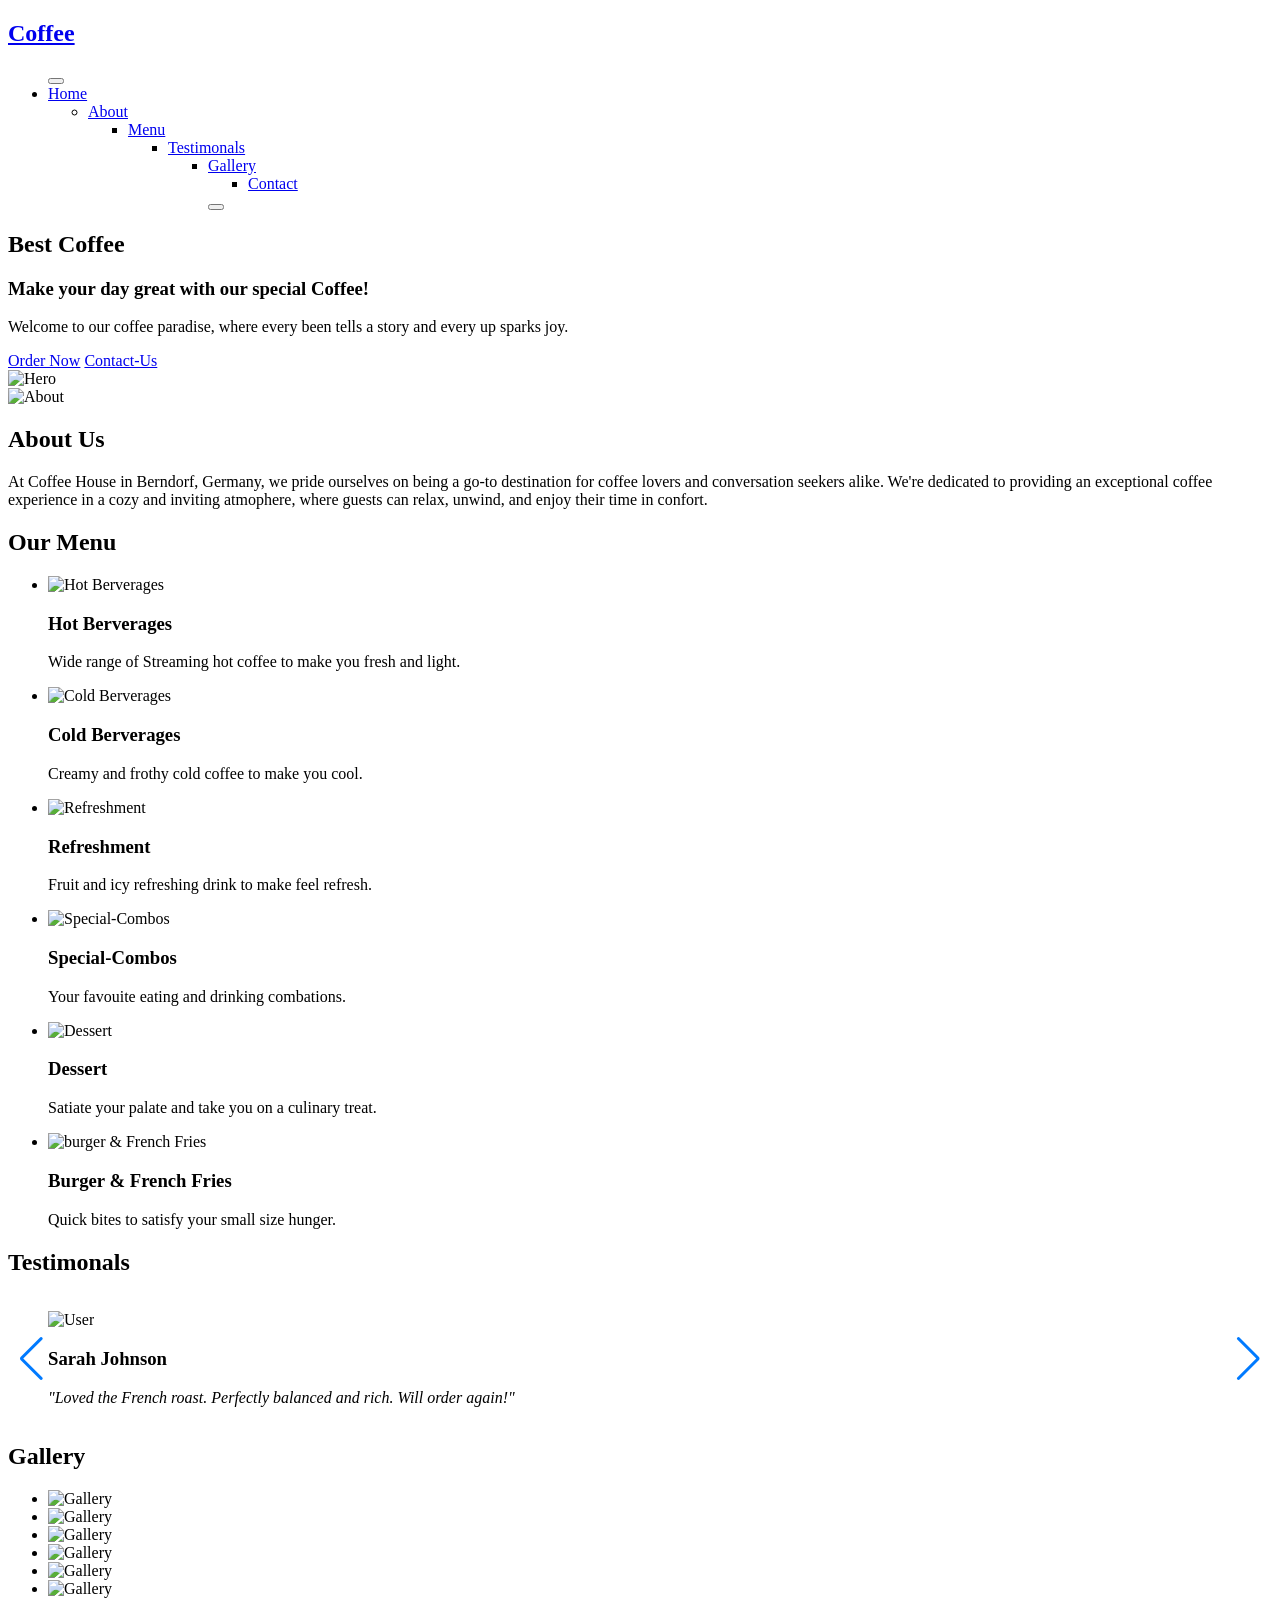
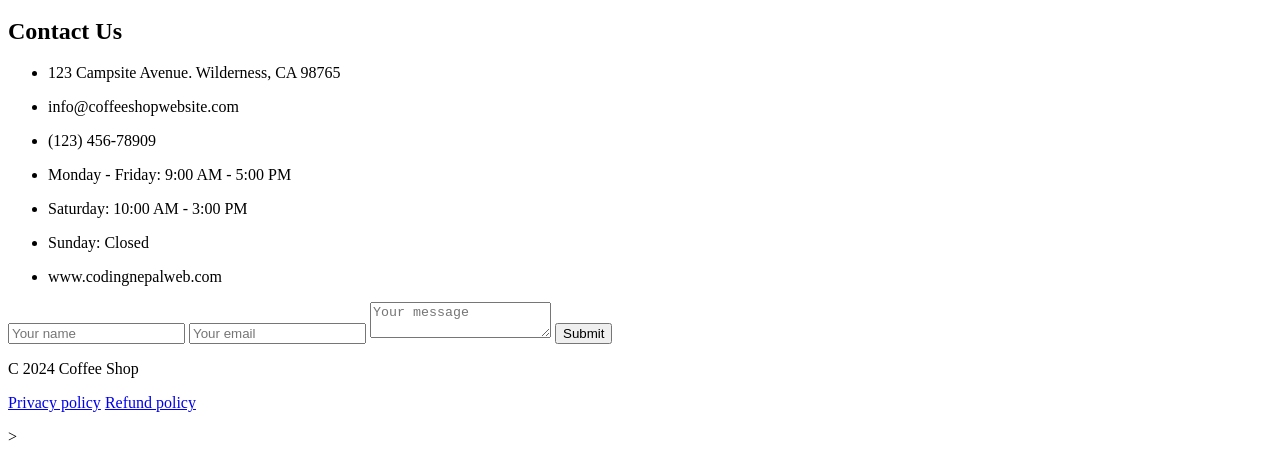
==== index.html @ 3ea76ea9 "Add files via upload" ====
<!DOCTYPE html>
<!-- Coding By CodingNepal - youtube.com/@codingnepal-->
<html lang="en">
  <head>
    <meta charest="UFC-8">
    <meta name="viewport" content="width=device-width, initial-scale=1.0">
    <title>Coffee Website CodingNepal</title>
    <!-- Linking Font Awesome for icons -->
    <link rel="stylesheet" href="https.//cdnjs.cloudflare.com/ajax/libs/font-awesome/6.6.0/css/all.min.css">
    <!--Linking Swiper CSS -->
    <link rel="stylesheet" href="https://cdn.jsdelivr.net/npm/swiper@11/swiper-bundle.min.css">
    <link rel="stylesheet" href="style.css"
</head>
<body>
    <!-- Header / Navbar -->
    <header>
      <nav class="nacbar section-content">
        <a href="#" class="nav-logo">
          <h2 class="logo-text"> Coffee</h2>
        </a>
      <ul class="nav-menu">
        <button id="menu-close-button" class="fas fa-times"></button>

        <li class="nav-item">
          <a href="#" class="nav-link">Home</a>
        </li>
      <ul class="nav-menu">
        <li class="nav-item">
          <a href="#about" class="nav-link">About</a>
        </li>
      <ul class="nav-menu">
        <li class="nav-item">
          <a href="#menu" class="nav-link">Menu</a>
        </li>  
        <ul class="nav-menu">
        <li class="nav-item">
          <a href="#testimonials" class="nav-link">Testimonals</a>
        </li>
        <ul class="nav-menu">
        <li class="nav-item">
          <a href="#gallery" class="nav-link">Gallery</a>
        </li>
        <ul class="nav-menu">
        <li class="nav-item">
          <a href="#contact" class="nav-link">Contact</a>
        </li>
      </ul>

      <button id="menu-open-button" class="fas fa-bars"></button>
      </nav>
    </header>

    <main>
      <!-- Hero section-->
       <section class="hero-section">
        <div class="second-content">
          <div class="hero-details">
            <h2 class="title">Best Coffee</h2>
            <h3 class="subtitle">Make your day great with our special Coffee!</h3>
            <p class="description">Welcome to our coffee paradise, where every been tells a story and every up sparks joy.</p>
            
            <div class="button">
              <a href="#" class="button order-now">Order Now</a>
              <a href="#" class="button contact-us">Contact-Us</a>
            </div>
          </div>
          <div class="hero-image-wrapper">
            <img src="images/coffee.jpg" alt="Hero" class="hero-image">
          </div>
        </div>
       </section>

       <!-- About section -->
       <section class="about-section" id="about">
          <div class="section-content">
            <div class="about-image-wrapper">
              <img src="images/about-image.jpg" alt="About" class="about-image">
            </div>
            <div class="about-details">
              <h2 class="section-title">About Us</h2>
              <p class="text">At Coffee House in Berndorf, Germany, we pride
              ourselves on being a go-to destination for coffee lovers and
              conversation seekers alike. We're dedicated to providing an
              exceptional coffee experience in a cozy and inviting atmophere,
              where guests can relax, unwind, and enjoy their time in confort. 
              </p>
              <div class="social-link-list">
                <a href="#" class="social-link"><i 
                  class="fa-brands fa-facebook"></i></a>
                <a href="#" class="social-link"><i 
                  class="fa-brands fa-instagram"></i></a
                <a href="#" class="social-link"><i 
                  class="fa-brands fa-twitter"></i></a>
              </div>
          </div>
        </div>
       </section>

       <!--Menu section -->
       <section class="menu-section" id="menu">
        <h2 class="section-title">Our Menu</h2>
        <div class="section-content">
          <ul class="menu-list">
            <li class="menu-item">
              <img src="images/hot-berverages.png" alt="Hot Berverages" class="menu-image">
              <div class="menu-details">
              <h3 class="name">Hot Berverages</h3>
              <p class="text">Wide range of Streaming hot coffee to make you 
              fresh and light.</p>
              </div>
            </li>
            <li class="menu-item">
              <img src="images/cold-berverages.png" alt="Cold Berverages" class="menu-image">
              <div class="menu-details">
              <h3 class="name">Cold Berverages</h3>
              <p class="text">Creamy and frothy cold coffee to make you 
              cool.</p>
              </div>
            </li>
            <li class="menu-item">
              <img src="images/refreshment.png" alt="Refreshment" class="menu-image">
              <div class="menu-details">
              <h3 class="name">Refreshment</h3>
              <p class="text">Fruit and icy refreshing drink to make feel 
              refresh.</p>
              </div>
            </li>
            <li class="menu-item">
              <img src="images/special-combo.png" alt="Special-Combos" class="menu-image">
              <div class="menu-details">
              <h3 class="name">Special-Combos</h3>
              <p class="text">Your favouite eating and drinking combations.
              </p>
              </div>
            </li>
            <li class="menu-item">
              <img src="images/desserts.png" alt="Dessert" class="menu-image">
              <div class="menu-details">
              <h3 class="name">Dessert</h3>
              <p class="text">Satiate your palate and take you on a
              culinary treat.</p>
              </div>
            </li>
            <li class="menu-item">
              <img src="images/burger-frenchfries.png" alt="burger & French Fries" class="menu-image">
              <div class="menu-details">
              <h3 class="name">Burger & French Fries</h3>
              <p class="text">Quick bites to satisfy your small size
              hunger.</p>
              </div>
            </li>
          </ul>
        </div>
       </section>

       <!--Testimonials section -->

       <section class="testimonials-section" id="testimonials">
        <h2 class="section-title">Testimonals</h2>
        <div class="section-content">
          <div class="slider-container swiper">
            <div class="slider-wrapper">
              <ul class="testimonials-list swiper-wrapper">
                <li class="testimonial swiper-slide">
                  <img src="images/user-1.jpg" alt="User" class="user-image">
                  <h3 class="name">Sarah Johnson</h3>
                  <i class="feedback">"Loved the French roast. Perfectly
                  balanced and rich. Will order again!"</i>
                </li>
                <li class="testimonial swiper-slide">
                  <img src="images/user-2.jpg" alt="User" class="user-image">
                  <h3 class="name">James Wilson</h3>
                  <i class="feedback">"Great espresso blend! Smooth and bold
                  flavor. Fast shipping too!"</i>
                </li>
                <li class="testimonial swiper-slide">
                  <img src="images/user-3.jpg" alt="User" class="user-image">
                  <h3 class="name">Michael Brown</h3>
                  <i class="feedback">"fantastic mocha flavor. Fresh and
                  aromatic. Quick shipping!"</i>
                </li>
                <li class="testimonial swiper-slide">
                  <img src="images/user-4.jpg" alt="User" class="user-image">
                  <h3 class="name">Emily Harris</h3>
                  <i class="feedback">"Excellent quality! Fresh beans and
                  quick delivery. Highly recommend."</i>
                </li>
                <li class="testimonial swiper-slide">
                  <img src="images/user-5.jpg" alt="User" class="user-image">
                  <h3 class="name">Anthony Thompson</h3>
                  <i class="feedback">"Best decaf I've tried! Smooth and
                  flavorful. Arrived promptly."</i>
                </li>
              </ul>

              <div class=" swiper-pagination"></div>
              <div class="swiper-slide-button 
              swiper-button-prev"></div>
              <div class="swiper-slide-button 
              swiper-button-next"></div>
            </div>
          </div>
        </div>
       </section>

       <!--Gallery section -->
       <section class="gallery-section" id="gallery">
        <h2 class="section-title">Gallery</h2>
        <div class="section-content">
          <ul class="gallery-list">
            <li class="gallery-item">
              <img src="images/gallery-1.jpg" alt="Gallery" 
              class="gallery-image">
            </li>
            <li class="gallery-item">
              <img src="images/gallery-2.jpg" alt="Gallery" 
              class="gallery-image">
            </li>
            <li class="gallery-item">
              <img src="images/gallery-3.jpg" alt="Gallery" 
              class="gallery-image">
            </li>
            <li class="gallery-item">
              <img src="images/gallery-4.jpg" alt="Gallery" 
              class="gallery-image">
            </li>
            <li class="gallery-item">
              <img src="images/gallery-5.jpg" alt="Gallery" 
              class="gallery-image">
            <li class="gallery-item">
              <img src="images/gallery-6.jpg" alt="Gallery" 
              class="gallery-image">
            </li>
            </li>
          </ul>
        </div>
       </section>

       <!--Contact section -->
       <section class="contact-section" id="contact">
        <h2 class="section-title">Contact Us</h2>
        <div class="section-content">
          <ul class="contact-info-list">
            <li class="contact-info">
              <i class="fa-solid fa-location-crosshairs"></i>
              <p>123 Campsite Avenue. Wilderness, CA 98765</p>
            </li>
            <li class="contact-info">
              <i class="fa-regular fa-envelope"></i>
              <p>info@coffeeshopwebsite.com</p>
            </li>
            <li class="contact-info">
              <i class="fa-solid fa-phone"></i>
              <p>(123) 456-78909</p>
            </li>
            <li class="contact-info">
              <i class="fa-regular fa-clock"></i>
              <p>Monday - Friday: 9:00 AM - 5:00 PM</p>
            </li>
            <li class="contact-info">
              <i class="fa-regular fa-clock"></i>
              <p>Saturday: 10:00 AM - 3:00 PM</p>
            </li>
            <li class="contact-info">
              <i class="fa-regular fa-clock"></i>
              <p>Sunday: Closed</p>
            </li>
            <li class="contact-info">
              <i class="fa-solid fa-globe"></i>
              <p>www.codingnepalweb.com</p>
            </li>
          </ul>

          <form action="#" class="contact-form">
            <input type="text" placeholder="Your name" class="form-input" 
            required>
            <input type="email"placeholder="Your email" class="form-input" 
            required>
            <textarea placeholder="Your message" class="form-input" 
            required></textarea>
            <button class="submit-button">Submit</button>
          </form>

        </div>
       </section>

       <!--Footer section -->
       <footer class="footer-section">
         <div class="second-content">
          <p class="copyright-text">C 2024 Coffee Shop</p>

          
            <div class="social-link-list">
                <a href="#" class="social-link"><i class="fa-brands fa-facebook"></i></a>
                <a href="#" class="social-link"><i class="fa-brands fa-instagram"></i></a
                <a href="#" class="social-link"><i class="fa-brands fa-twitter"></i></a>
              </div>

              <p class="policy-text">
                <a href="#" class="policy-text">Privacy policy</a>
                <span class="separator"></span>
                <a href="#" class="policy-text">Refund policy</a>
              </p>
          </div>
         </div>
       ></footer>

    </main>

    <!--Linking Swiper script -->
    <script src="https://cdn.jsdelivr.net/npm/swiper@11/swiper-bundle.min.js"></script>

    <!--Linking custom script -->
    <script scr="script.js"></script>
  </body>
</html>
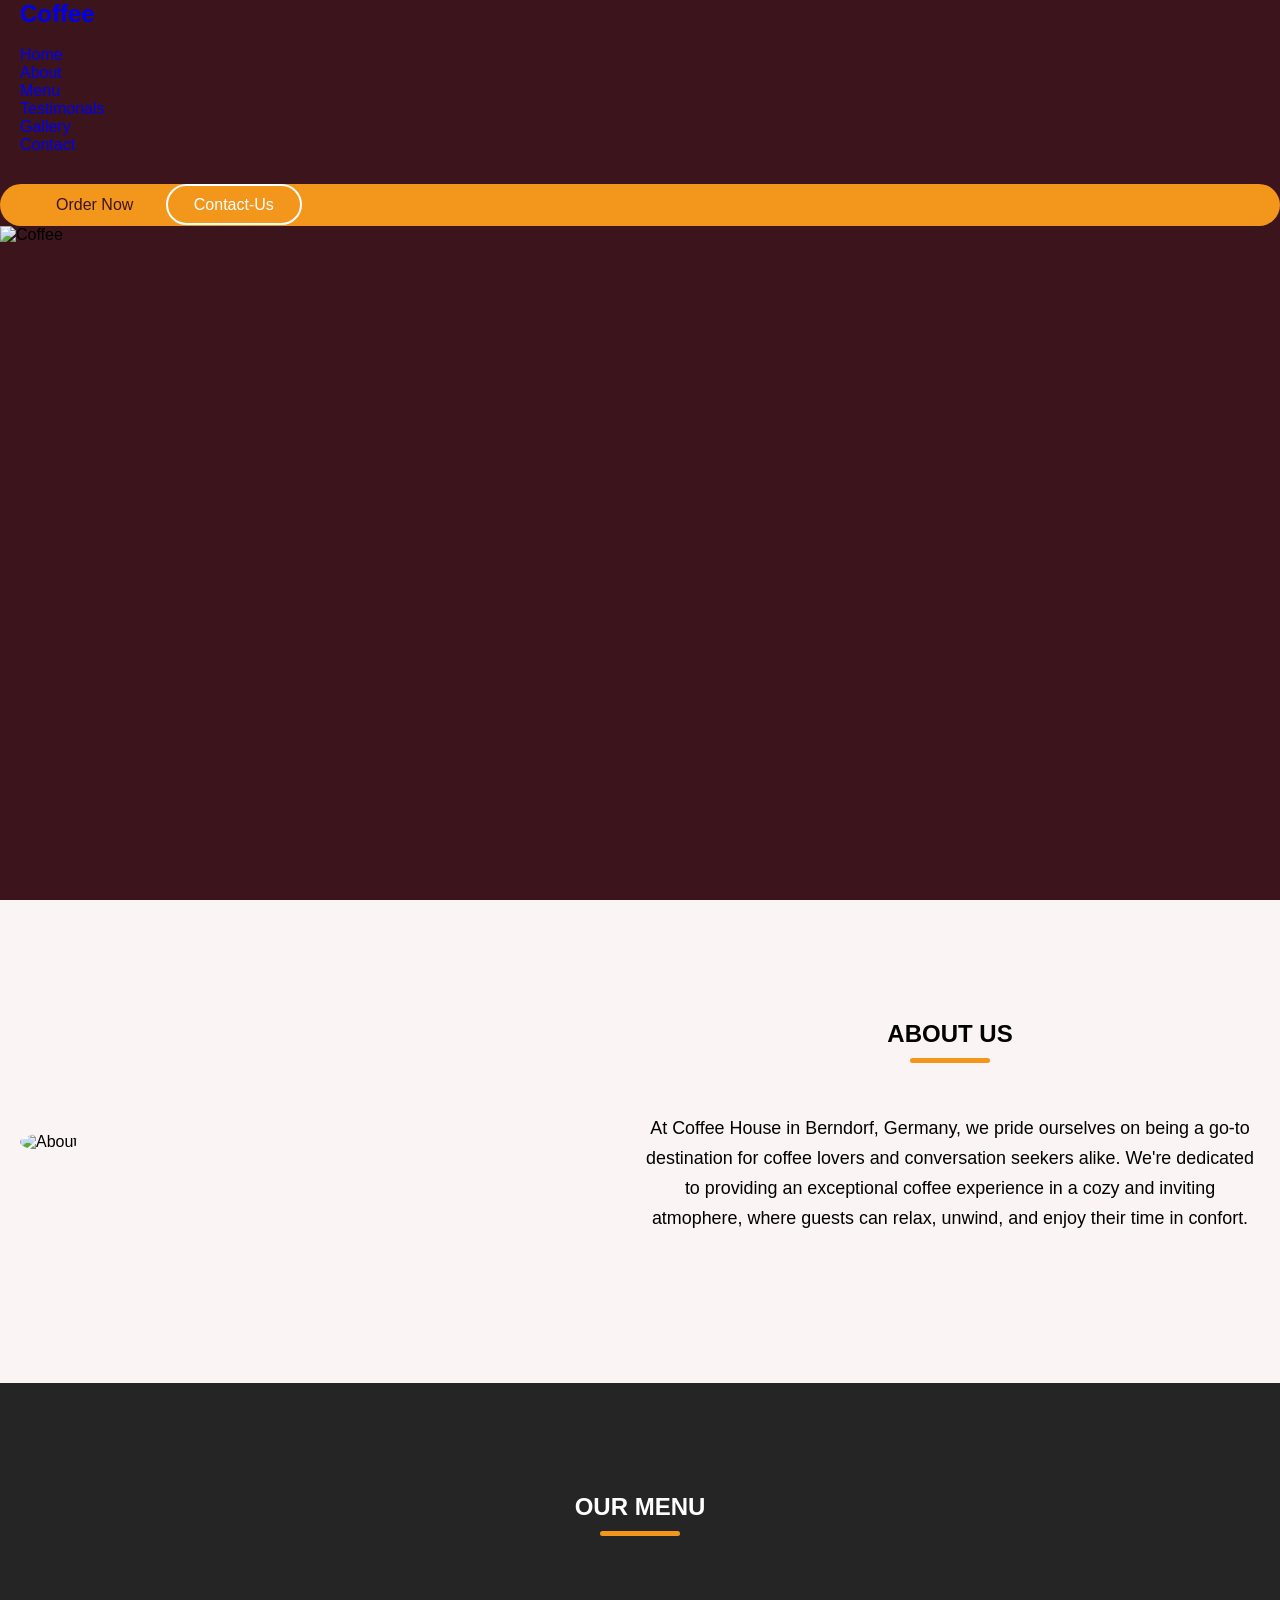
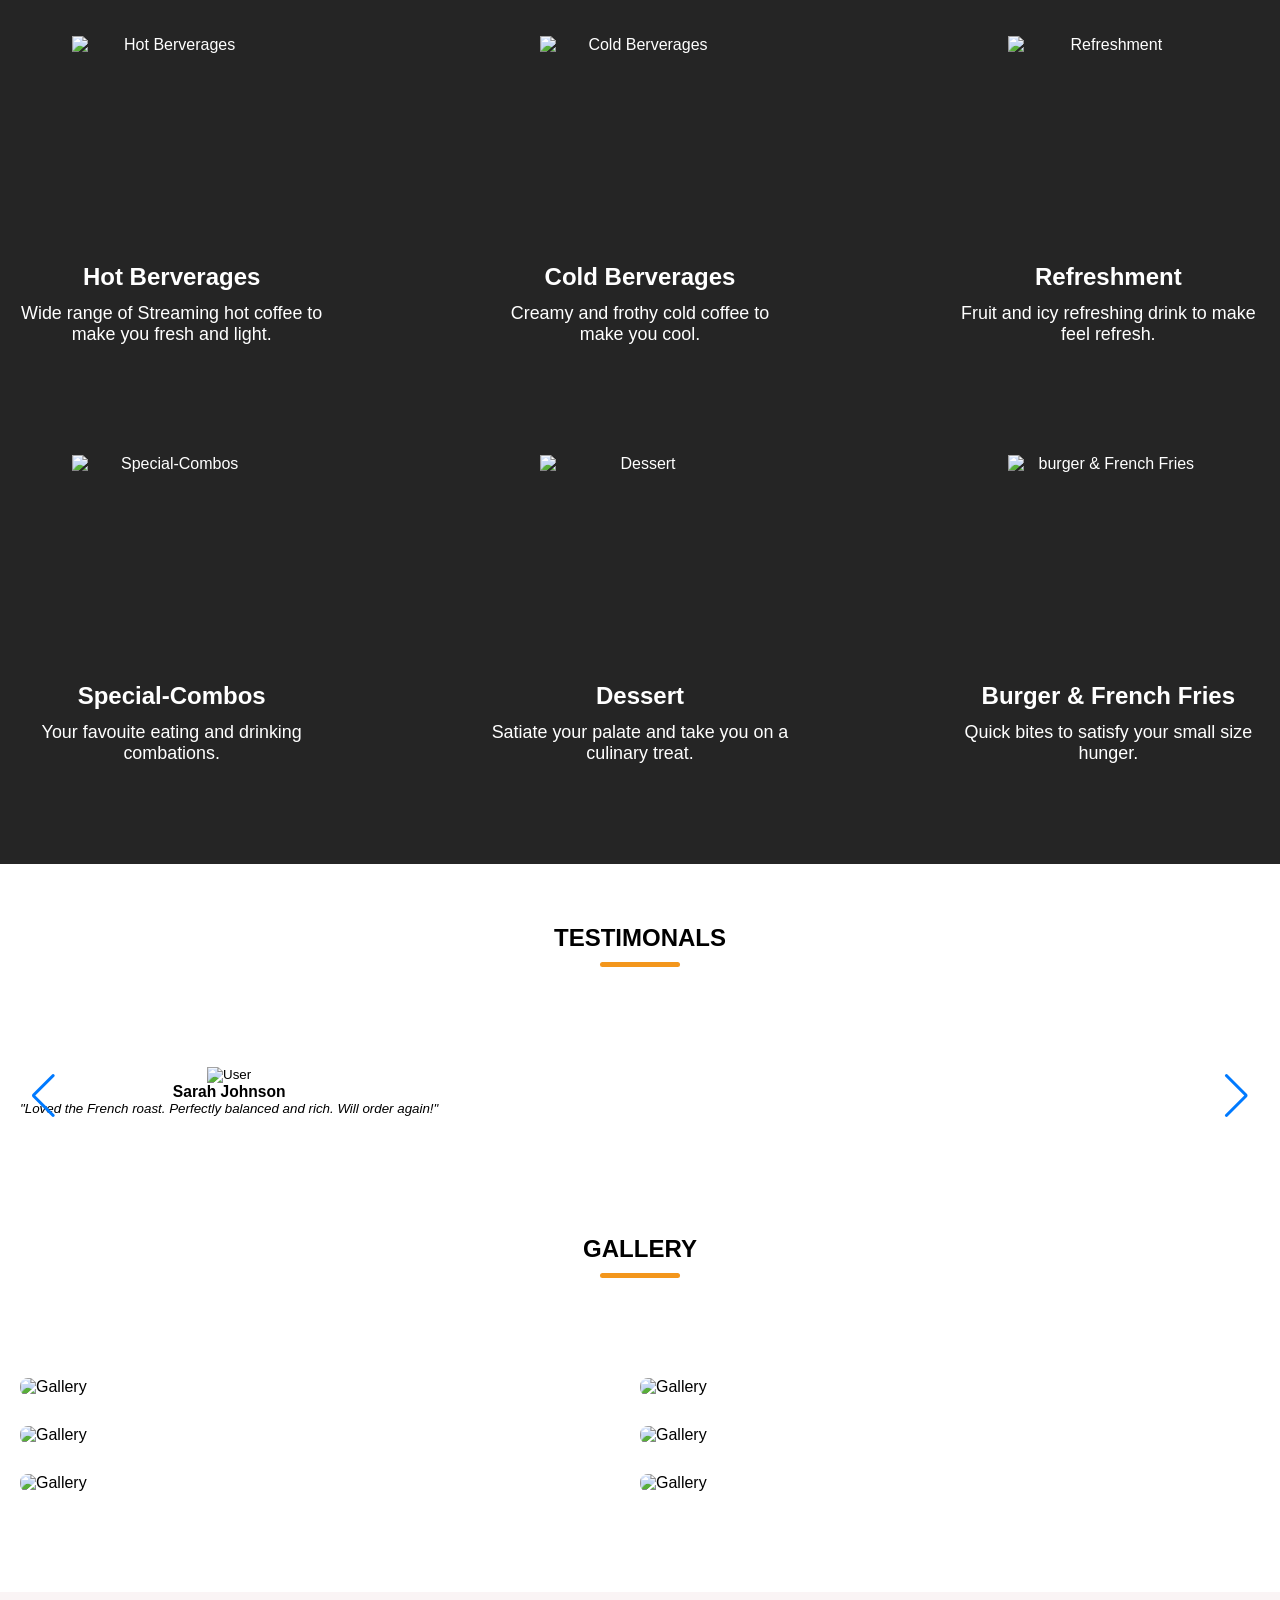
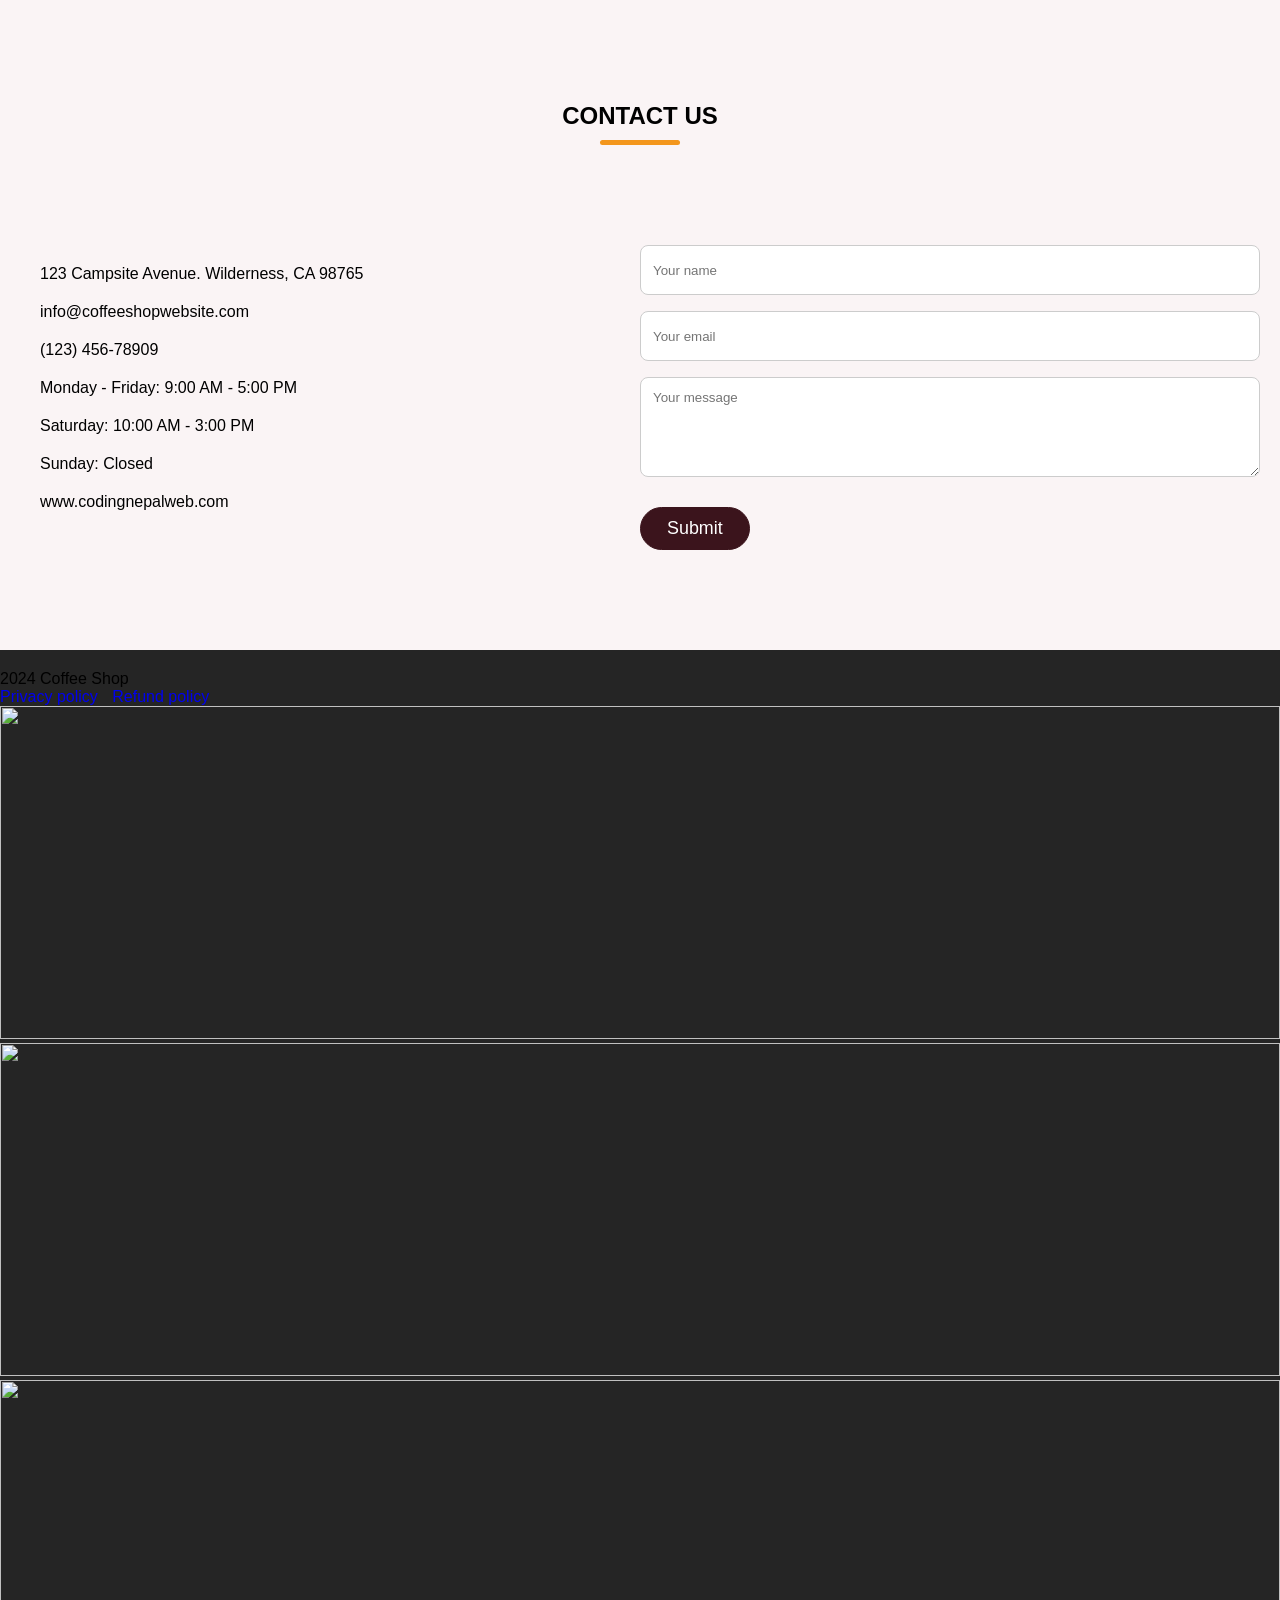
==== commit e335157d: "Add files via upload" ====
--- a/index.html
+++ b/index.html
@@ -10,6 +10,7 @@
     <!--Linking Swiper CSS -->
     <link rel="stylesheet" href="https://cdn.jsdelivr.net/npm/swiper@11/swiper-bundle.min.css">
     <link rel="stylesheet" href="style.css"
+
 </head>
 <body>
     <!-- Header / Navbar -->
@@ -65,7 +66,8 @@
             </div>
           </div>
           <div class="hero-image-wrapper">
-            <img src="images/coffee.jpg" alt="Hero" class="hero-image">
+            <img src="https://tse4.mm.bing.net/th/id/OIP.BsAEX01GIupJImhSEhtd5AHaHa?r=0&rs=1&pid=ImgDetMain&o=7&rm=3" alt="Coffee" width="500" height="333">
+            
           </div>
         </div>
        </section>
@@ -74,7 +76,7 @@
        <section class="about-section" id="about">
           <div class="section-content">
             <div class="about-image-wrapper">
-              <img src="images/about-image.jpg" alt="About" class="about-image">
+              <img src="https://static.vecteezy.com/system/resources/previews/029/299/658/large_2x/morning-vibes-in-cafe-group-of-young-people-drinking-coffee-and-discussing-something-while-standing-at-bar-counter-generative-ai-photo.jpg" alt="About" class="about-image">
             </div>
             <div class="about-details">
               <h2 class="section-title">About Us</h2>
@@ -102,7 +104,7 @@
         <div class="section-content">
           <ul class="menu-list">
             <li class="menu-item">
-              <img src="images/hot-berverages.png" alt="Hot Berverages" class="menu-image">
+              <img src="https://th.bing.com/th/id/OIP.OrcJMj4KxWAnFJK9ixX3UAHaEO?w=303&h=180&c=7&r=0&o=7&dpr=1.3&pid=1.7&rm=3" alt="Hot Berverages" class="menu-image">
               <div class="menu-details">
               <h3 class="name">Hot Berverages</h3>
               <p class="text">Wide range of Streaming hot coffee to make you 
@@ -110,7 +112,7 @@
               </div>
             </li>
             <li class="menu-item">
-              <img src="images/cold-berverages.png" alt="Cold Berverages" class="menu-image">
+              <img src="https://th.bing.com/th/id/OIP.kDmQo64TmxwMddbwo-95PwHaEG?w=292&h=180&c=7&r=0&o=7&dpr=1.3&pid=1.7&rm=3" alt="Cold Berverages" class="menu-image">
               <div class="menu-details">
               <h3 class="name">Cold Berverages</h3>
               <p class="text">Creamy and frothy cold coffee to make you 
@@ -118,7 +120,7 @@
               </div>
             </li>
             <li class="menu-item">
-              <img src="images/refreshment.png" alt="Refreshment" class="menu-image">
+              <img src="https://tse2.mm.bing.net/th/id/OIP.-t0_IfzmYcefXdgZXe8YBQHaFW?rs=1&pid=ImgDetMain&o=7&rm=3" alt="Refreshment" alt="Refreshment" class="menu-image">
               <div class="menu-details">
               <h3 class="name">Refreshment</h3>
               <p class="text">Fruit and icy refreshing drink to make feel 
@@ -126,7 +128,7 @@
               </div>
             </li>
             <li class="menu-item">
-              <img src="images/special-combo.png" alt="Special-Combos" class="menu-image">
+              <img src="https://tse1.mm.bing.net/th/id/OIP.JYkgziMbslXfRWqP4Nc28AHaGV?rs=1&pid=ImgDetMain&o=7&rm=3" alt="Special-Combos" class="menu-image">
               <div class="menu-details">
               <h3 class="name">Special-Combos</h3>
               <p class="text">Your favouite eating and drinking combations.
@@ -134,7 +136,7 @@
               </div>
             </li>
             <li class="menu-item">
-              <img src="images/desserts.png" alt="Dessert" class="menu-image">
+              <img src="https://tse2.mm.bing.net/th/id/OIP.r5GD82MJayo3_i0wrrkbMQHaHa?rs=1&pid=ImgDetMain&o=7&rm=3" alt="Dessert" alt="Dessert" class="menu-image">
               <div class="menu-details">
               <h3 class="name">Dessert</h3>
               <p class="text">Satiate your palate and take you on a
@@ -142,7 +144,7 @@
               </div>
             </li>
             <li class="menu-item">
-              <img src="images/burger-frenchfries.png" alt="burger & French Fries" class="menu-image">
+              <img src="https://tse2.mm.bing.net/th/id/OIP.yaSe7naI2Qbjn_NGz5oyOAHaE8?rs=1&pid=ImgDetMain&o=7&rm=3" alt="burger & French Fries" class="menu-image">
               <div class="menu-details">
               <h3 class="name">Burger & French Fries</h3>
               <p class="text">Quick bites to satisfy your small size
@@ -162,31 +164,33 @@
             <div class="slider-wrapper">
               <ul class="testimonials-list swiper-wrapper">
                 <li class="testimonial swiper-slide">
-                  <img src="images/user-1.jpg" alt="User" class="user-image">
+                  <button>
+                  <img src="https://tse4.mm.bing.net/th/id/OIP.p-AgBzn4OMkECTCJbT_-gAHaHa?cb=thfvnextfalcon2&rs=1&pid=ImgDetMain&o=7&rm=3" alt="User" class="user-image">
                   <h3 class="name">Sarah Johnson</h3>
                   <i class="feedback">"Loved the French roast. Perfectly
                   balanced and rich. Will order again!"</i>
-                </li>
-                <li class="testimonial swiper-slide">
-                  <img src="images/user-2.jpg" alt="User" class="user-image">
+                  </button>
+                </li>
+                <li class="testimonial swiper-slide">
+                  <img src="https://thfvnext.bing.com/th/id/OIP.pg2xjpmTviCWIii0HTaSUwHaIy?o=7&cb=thfvnextfalcon2rm=3&rs=1&pid=ImgDetMain&o=7&rm=3" alt="User" class="user-image">
                   <h3 class="name">James Wilson</h3>
                   <i class="feedback">"Great espresso blend! Smooth and bold
                   flavor. Fast shipping too!"</i>
                 </li>
                 <li class="testimonial swiper-slide">
-                  <img src="images/user-3.jpg" alt="User" class="user-image">
+                  <img src="https://thfvnext.bing.com/th/id/OIP.VKIBkjE4q2uXQarWYdHolAHaHa?o=7&cb=thfvnextfalcon2rm=3&rs=1&pid=ImgDetMain&o=7&rm=3" alt="User" class="user-image">
                   <h3 class="name">Michael Brown</h3>
                   <i class="feedback">"fantastic mocha flavor. Fresh and
                   aromatic. Quick shipping!"</i>
                 </li>
                 <li class="testimonial swiper-slide">
-                  <img src="images/user-4.jpg" alt="User" class="user-image">
+                  <img src="https://thfvnext.bing.com/th/id/OIP.e06aGQtu4V_enT1rLjGM7wHaH0?w=178&h=187&c=7&r=0&o=7&cb=thfvnextfalcon2&dpr=1.3&pid=1.7&rm=3" alt="User" class="user-image">
                   <h3 class="name">Emily Harris</h3>
                   <i class="feedback">"Excellent quality! Fresh beans and
                   quick delivery. Highly recommend."</i>
                 </li>
                 <li class="testimonial swiper-slide">
-                  <img src="images/user-5.jpg" alt="User" class="user-image">
+                  <img src="https://tse4.mm.bing.net/th/id/OIP.NmWU0w_mzK51fGNrieAlxwHaD4?cb=thfvnextfalcon2&rs=1&pid=ImgDetMain&o=7&rm=3" alt="User" class="user-image">
                   <h3 class="name">Anthony Thompson</h3>
                   <i class="feedback">"Best decaf I've tried! Smooth and
                   flavorful. Arrived promptly."</i>
@@ -209,26 +213,27 @@
         <div class="section-content">
           <ul class="gallery-list">
             <li class="gallery-item">
-              <img src="images/gallery-1.jpg" alt="Gallery" 
-              class="gallery-image">
-            </li>
-            <li class="gallery-item">
-              <img src="images/gallery-2.jpg" alt="Gallery" 
-              class="gallery-image">
-            </li>
-            <li class="gallery-item">
-              <img src="images/gallery-3.jpg" alt="Gallery" 
-              class="gallery-image">
-            </li>
-            <li class="gallery-item">
-              <img src="images/gallery-4.jpg" alt="Gallery" 
-              class="gallery-image">
-            </li>
-            <li class="gallery-item">
-              <img src="images/gallery-5.jpg" alt="Gallery" 
-              class="gallery-image">
-            <li class="gallery-item">
-              <img src="images/gallery-6.jpg" alt="Gallery" 
+              <img src="https://th.bing.com/th/id/OIP.OrcJMj4KxWAnFJK9ixX3UAHaEO?w=303&h=180&c=7&r=0&o=7&dpr=1.3&pid=1.7&rm=3" alt="Gallery" 
+              class="gallery-image">
+            </li>
+            <li class="gallery-item">
+              <img src="https://th.bing.com/th/id/OIP.kDmQo64TmxwMddbwo-95PwHaEG?w=292&h=180&c=7&r=0&o=7&dpr=1.3&pid=1.7&rm=3" alt="Gallery" 
+              class="gallery-image">
+            </li>
+            <li class="gallery-item">
+              <img src="https://tse2.mm.bing.net/th/id/OIP.-t0_IfzmYcefXdgZXe8YBQHaFW?rs=1&pid=ImgDetMain&o=7&rm=3" alt="Gallery" 
+              class="gallery-image">
+            </li>
+            <li class="gallery-item">
+
+              <img src="https://tse1.mm.bing.net/th/id/OIP.JYkgziMbslXfRWqP4Nc28AHaGV?rs=1&pid=ImgDetMain&o=7&rm=3" alt="Gallery" 
+              class="gallery-image">
+            </li>
+            <li class="gallery-item">
+              <img src="https://tse2.mm.bing.net/th/id/OIP.r5GD82MJayo3_i0wrrkbMQHaHa?rs=1&pid=ImgDetMain&o=7&rm=3" alt="Gallery" 
+              class="gallery-image">
+            <li class="gallery-item">
+              <img src="https://tse2.mm.bing.net/th/id/OIP.yaSe7naI2Qbjn_NGz5oyOAHaE8?rs=1&pid=ImgDetMain&o=7&rm=3" alt="Gallery" 
               class="gallery-image">
             </li>
             </li>
@@ -287,7 +292,7 @@
        <!--Footer section -->
        <footer class="footer-section">
          <div class="second-content">
-          <p class="copyright-text">C 2024 Coffee Shop</p>
+          <p class="copyright-text"> 2024 Coffee Shop</p>
 
           
             <div class="social-link-list">
@@ -301,9 +306,14 @@
                 <span class="separator"></span>
                 <a href="#" class="policy-text">Refund policy</a>
               </p>
+
+              <img src="https://thfvnext.bing.com/th/id/OIP.7My9Mg_dkUAAdiVjdbugkgHaHP?o=7&cb=thfvnextfalcon2rm=3&rs=1&pid=ImgDetMain&o=7&rm=3" width="500" height="333">
+              <img src="https://thfvnext.bing.com/th/id/OIP.TdXbfe01gdovR6B98sQb_AHaHa?o=7&cb=thfvnextfalcon2rm=3&rs=1&pid=ImgDetMain&o=7&rm=3" width="500" height="333">
+              <img src="https://tse2.mm.bing.net/th/id/OIP.AK4cDs9bNDDWCTbp3l3eIAHaIG?cb=thfvnextfalcon2&rs=1&pid=ImgDetMain&o=7&rm=3" width="500" height="333">
+
           </div>
          </div>
-       ></footer>
+       </footer>
 
     </main>
 
--- a/style.css
+++ b/style.css
@@ -0,0 +1,633 @@
+/* Importing Google fonts */
+@import url('https://fonts.googleapis.com/css2?family=Miniver&display=swap');
+
+* {
+    margin: 0;
+    padding: 0;
+    box-sizing: border-box;
+    font-family: "Poppins", sans-serif;
+}
+
+:root {
+ /* Colors */
+ --white-color: #fff;   
+ --dark-color: #252525;
+ --primary-color: #3b141c;
+ --secondary-color: #f3961c;
+ --light-pink-color: #faf4f5;
+ --medium-gray-color: #ccc;
+
+ /* Font Size */
+ --font-size-s: 0.9rem;
+ --font-size-n: 1rem;
+ --font-size-m: 1.12rem;
+ --font-size-l: 1.5rem;
+ --font-size-xl: 2rem;
+ --font-size-xxl: 2.3rem;
+
+ /* Font weight */
+ --font-weight-normal: 400;
+ --font-weight-medium: 500;
+ --font-weight-semibold: 600;
+ --font-weight-bold: 700;
+
+ /* Border radius */
+ --border-radius-s: 8px;
+ --border-radius-m: 30px;
+ --border-radius-circle: 50%;
+
+ /* Site max width */
+ --site-max-width: 1300px;
+}
+
+html {
+  scroll-behavior: smooth;
+}
+
+/* Stylings for whole site */
+ul {
+    list-style: none;
+}
+
+a {
+  text-decoration: none;
+}
+
+button {
+    cursor: pointer;
+    border: none;
+    background: none;
+}
+
+img {
+  width: 100%;
+}
+
+.section-content {
+    margin: 0 auto;
+    padding: 0 20px;
+    max-width: var(--site-max-width);
+}
+
+.section-title {
+  text-align: center;
+  padding: 60px 0 100px;
+  text-transform: uppercase;
+  font-size: var(--font-size-l);
+}
+
+.section-title::after {
+  content: "";
+  width: 80px;
+  height: 5px;
+  display: block;
+  margin: 10px auto 0;
+  border-radius: var(--border-radius-s);
+  background: var(--secondary-color);
+}
+
+/* Navbar styling */
+header {
+    position: fixed;
+    width: 100%;
+    z-index: 5;
+    background: var(--primary-color);
+}
+
+header .navbar {
+    display: flex;
+    padding: 20px;
+    align-items: center;
+    justify-content: space-between;
+}
+
+.navbar .nav-logo .logo-text {
+    color: var(--white-color);
+    font-size: var(--font-size-xl);
+    font-weight: var(--font-weight-semibold);
+
+}
+
+.navbar .nav-menu {
+    display: flex;
+    gap: 10px;
+}
+
+.navbar .nav-menu .nav-link {
+    padding: 10px 18px;
+    font-size: var(--font-size-m);
+    border-radius: var(--border-radius-m);
+    transition: 0.3s ease;
+}
+.navbar .nav-menu .nav-link:hover{
+  color: var(--primary-color);
+  background: var(--secondary-color);
+}
+
+.navbar :where(#menu-close-button, #menu-open-button) {
+  display: none;
+}
+
+/* Hero section styling */
+.hero-section {
+    min-height: 100vh;
+    background: var(--primary-color);
+}
+
+.hero-section .section-content {
+    display:flex;
+    align-items: center;
+    min-height: 100vh;
+    color: var(--white-color);
+    justify-content: space-between;
+}
+
+.hero-section .hero-details .title {
+    font-size: var(--font-size-xxl);
+    color: var(--secondary-color);
+    font-family: "Miniver"; sans-serif;
+}
+
+.hero-section .hero-details .subtitle {
+  margin-top: 8px;
+  max-width: 70%;
+  font-size: var(--font-size-xl);
+  font-weight: var(--font-weight-semibold);
+}
+
+.hero-section .hero-details .description {
+  max-width: 70%;
+  margin: 24px 0 40px;
+  font-size: var(--font-size-m);
+}
+
+.hero-section .hero-details .buttons {
+  display: flex;
+  gap: 23px;
+}
+
+.hero-section .hero-details .button {
+    padding: 10px 26px;
+    border: 2px solid transparent;
+    color: var(--primary-color);
+    border-radius: var(--border-radius-m);
+    background: var(--secondary-color);
+    font-weight: var(--font-weight-medium);
+    transition: 0.3s; ease;
+}
+
+.hero-section .hero-details .button:hover,
+.hero-section .hero-details .contact-us {
+  color: var(--white-color);
+  border-color: var(--white-color);
+  background: transparent;
+}
+
+.hero-section .hero-details .contact-us:hover {
+  color: var(--primary-color);
+  border-color: var(--secondary-color);
+  background: var(--secondary-color);
+}
+
+.hero-section .hero-image-wrapper {
+  max-width: 500px;
+  margin-right: 30px;
+}
+
+/* About section styling */
+.about-section {
+  padding: 120px 0;
+  background: var(--light-pink-color);
+}
+
+.about-section  .section-content {
+  display: flex;
+  gap: 50px;
+  align-items: center;
+  justify-content: space-between;
+}
+
+.about-section .about-image-wrapper .about-image {
+  width: 400px;
+  height: 400px;
+  object-fit: cover;
+  border-radius: var(--border-radius-circle);
+}
+
+.about-section .about-details .section-title {
+  padding: 0;
+}
+
+.about-section .about-details {
+  max-width: 50%;
+}
+
+.about-section .about-details .text {
+  line-height: 30px;
+  margin: 50px 0 30px;
+  text-align: center;
+  font-size: var(--font-size-m);
+}
+
+.about-section .social-link-list {
+  display: flex;
+  gap: 25px;
+  justify-content: center;
+}
+
+.about-section .social-link-list .social-link {
+  color: var(--primary-color);
+  font-size: var(--font-size-l);
+  transition: 0.2s ease;
+}
+
+.about-section .social-link-list .social-link:hover {
+  color: var(--secondary-color);
+}
+
+/* Menu Section styling */
+.menu-section {
+  color: var(--white-color);
+  background: var(--dark-color);
+  padding: 50px 0 100px;
+}
+
+
+.menu-section .menu-list {
+  display: flex;
+  flex-wrap: wrap;
+  gap: 110px;
+  align-items: center;
+  justify-content: space-between;
+}
+
+.menu-section .menu-list .menu-item {
+  display: flex;
+  align-items: center;
+  text-align: center;
+  flex-direction: column;
+  justify-content: space-between;
+  width: calc(100% / 3 - 110px);
+}
+
+.menu-section .menu-list .menu-item .text {
+  font-size: var(--font-size-m);
+}
+
+/* Testimotionals section styling */
+.testimotionals section {
+  padding: 50px 0 100px;
+  background: var(--light-pink-color);
+}
+
+.testimotionals section .slider-wrapper {
+  overflow: hidden;
+  margin: 0 60px 50px;
+}
+
+.Testimotionals section .testimotional {
+  user-select: none;
+  display: flex;
+  padding: 35px;
+  text-align: center;
+  flex-direction: column;
+  align-items: center;
+}
+
+.testimotionals section .testimotional .user-image {
+  width: 180px;
+  height: 180px;
+  object-fit: cover;
+  margin-bottom: 50px;
+  border-radius: var(--border-radius-circle);
+}
+
+.testimotionals section .testimotional .name{
+  margin-bottom: 16px;
+  font-size: var(--font-size-m);
+}
+
+.testimotionals section .testimotional .feedback {
+  line-height: 25px;
+}
+
+.testimotionals section .swiper-pagination-bullet {
+  width: 15px;
+  height: 15px;
+  opacity: 1;
+  background: var(--secondary-color);
+}
+
+.testimotionals section .swiper-slide-button {
+  margin-top: -50px;
+  color: var(--secondary-color);
+  transition: 0.3s ease;
+}
+
+/*Gallery section styling */
+.gallery-section {
+  padding: 50px 0 100px;
+}
+
+.gallery-section .gallery-list {
+  display: flex;
+  flex-wrap: wrap;
+  gap: 32px;
+}
+
+.gallery-section .gallery-list .gallery-item {
+  overflow: hidden;
+  border-radius: var(--border-radius-s);
+  width: calc(100% / 3 - 32px);
+}
+
+.gallery-section .gallery-item .gallery-image {
+  width: 100%;
+  height: 100%;
+  cursor: zoom-in;
+  transition: 0.3s ease;
+}
+
+.gallery-section .gallery-item:hover .gallery-image {
+  transform: scale(1.3);
+}
+
+/* Contact us section styling */
+.contact-section {
+  padding: 50px 0 100px;
+  background: var(--light-pink-color);
+}
+
+.contact-section .section-content {
+  display: flex;
+  gap: 48px;
+  align-items: flex-start;
+  justify-content: space-between;
+}
+
+.contact-section .contact-info-list .contact-info {
+  display: flex;
+  gap: 20px;
+  margin: 20px 0;
+  align-items: center;
+}
+
+.contact-section .contact-info-list .contact-info i {
+  font-size: var(--font-size-m);
+}
+
+.contact-section .contact-form .form-input {
+  width: 100%;
+  height: 50px;
+  padding: 0 12px;
+  outline: none;
+  margin-bottom: 16px;
+  background: var(--white-color);
+  border-radius: var(--border-radius-s);
+  border: 1px solid var(--medium-gray-color);
+}
+
+.contact-section .contact-form {
+  max-width: 50%;
+}
+
+.contact-section .contact-form .form-input:focus {
+  border-color: var(--secondary-color);
+}
+
+.contact-section .contact-form textarea.form-input {
+  height: 100px;
+  padding: 12px;
+  resize: vertical;
+}
+
+.contact-section .contact-form .submit-button {
+  padding: 10px 26px;
+  margin-top: 10px;
+  color: var(--white-color);
+  font-size: var(--font-size-m);
+  font-weight: var(--font-weight-medium);
+  background: var(--primary-color);
+  border-radius: var(--border-radius-m);
+  border: 1px solid var(--primary-color);
+  transition: 0.3s ease;
+}
+
+.contact-section .contact-form .submit-button:hover {
+  color: var(--primary-color);
+  background: transparent;
+}
+
+/* Footer section styling */
+.footer-section {
+  padding: 20px 0;
+  background: var(--dark-color);
+}
+
+.footer-section .section-content {
+  display: flex;
+  align-items: center;
+  justify-content: space-between;
+}
+
+.footer-section where(.copyright-text, .
+social-link, .policy-link) {
+  color: var(--white-color);
+  transition: 0.2s ease;
+}
+
+.footer-section .social-link-list {
+  display: flex;
+  gap: 25px;
+}
+
+.footer-section .social-link-list .social-link {
+  font-size: var(--font-size-l);
+}
+
+.footer-section .social-link-list .social-link:hover,
+.footer-section .social-link-list .social-link:hover {
+  color: var(--secondary-color);
+}
+
+.footer-section .policy-text .separator {
+  margin: 0 5px;
+  color: var(--white-color);
+}
+
+.testimotionals section .swiper-slide-button:hover {
+  color: var(--primary-color);
+}
+
+.menu-section .menu-list .menu-item .menu-image {
+  max-width: 83%;
+  aspect-ratio: 1;
+  margin-bottom: 15px;
+  object-fit: contain;
+}
+
+.menu-section .menu-list .menu-item .name{
+  margin: 12px 0;
+  font-size: var(--font-size-l);
+  font-weight: var(--font-weight-semibold);
+}
+
+/*Responsive media query code for max width 1024px */
+@media screen and (max-width: 1024px) {
+  .menu-section .menu-list {
+    gap: 60px;
+  }
+  .menu-section .menu-list .menu-item {
+    width: calc(100% / 3 - 60px);
+  }
+}
+
+/*Responsive media query code for max width 900px */
+@media screen and (max-width: 900px) {
+  .root {
+    --font-size-m: 1rem;
+    --font-size-l: 1.3rem;
+    --font-size-xl: 1.5rem;
+    --font-size-xxl: 1.8rem;
+  }
+
+  body.show-mobile-menu header::before {
+    content: "";
+    position: fixed;
+    left: 0;
+    top: 0;
+    height: 100%;
+    width: 100%;
+    backdrop-filter: blur(5px);
+    background: rgba(0, 0, 0, 0.2);
+  }
+
+  .navbar :where(#menu-close-button, #menu-open-button) {
+    display: block;
+    font-size: var(--font-size-l);
+  }
+
+  .navbar #menu-close-button {
+    position: absolute;
+    right: 30px;
+    top: 30px;
+  }
+
+  .navbar #menu-open-button {
+    color: var(--white-color);
+  }
+
+  .navbar .nav-menu {
+    display: block;
+    position: fixed;
+    left: -300px;
+    top: 0;
+    width: 300px;
+    height: 100%;
+    display: flex;
+    flex-direction: column;
+    align-items: center;
+    padding-top: 100px;
+    background: var(--white-color);
+    transition: left 0.2s ease;
+  }
+
+  body.show.mobile-menu .navbar .nav-menu {
+    left: 0;
+  }
+
+  .navbar .nav-menu .nav-link {
+    color: var(--dark-color);
+    display: block;
+    margin-top: 17px;
+    font-size: var(--font-size-l);
+  }
+
+
+  .hero-section .section-content {
+    gap: 50px;
+    text-align: center;
+    padding: 30px 20px 20px;
+    flex-direction: column-reverse;
+    justify-content: center;
+  }
+
+  .hero-section .hero-details :is(.subtitle, .description), .
+  about-section  .about-details, .contact-section .contact-form {
+    max-width: 100%;
+  }
+
+
+  .hero-section .hero-details .buttons {
+    justify-content: center;
+  }
+
+  .hero-section .hero-image-wrapper {
+    max-width: 270px;
+    margin-right: 0;
+  }
+
+  .about-section .about-content {
+    gap: 70px;
+    flex-direction: column-reverse;
+  }
+
+  .about-section .about-image-wrapper .about-image {
+    width: 100%;
+    height: 100%;
+    max-width: 250px;
+    aspect-ratio: 1;
+  }
+
+  .menu-section .menu-list {
+    gap: 30px;
+  }
+  .menu-section .menu-list .menu-item {
+    width: calc(100% / 2 - 30px);
+  }
+
+  .contact-section .section-content {
+    align-items: center;
+    flex-direction: column-reverse;
+
+  }
+}
+  .menu-section .menu-list .menu-item .menu-image {
+    max-width: 200px;
+  }
+
+  .gallery-section .gallery-list {
+    gap: 30px;
+
+  }
+
+  .gallery-section .gallery-list .gallery-item {
+    width: calc(100% / 2 - 30px);
+  }
+}
+
+/*Responsive media query code for max width 640px */
+@media screen and (max-width: 640px) {
+  .menu-section .menu-list {
+    gap: 60px;
+  }
+
+  .menu-section .menu-list .menu-item,
+  .gallery-section .gallery-list .gallery-item {
+    width: 100%;
+  }
+
+  .testimotionals section .slider-wrapper {
+    margin: 0 0 30px;
+  }
+
+  .testimotionals section .swiper-slide-button {
+    display: none;
+  }
+
+  .footer-section .section-content {
+    flex-direction: column;
+    gap: 20px;
+  }
+
+}
